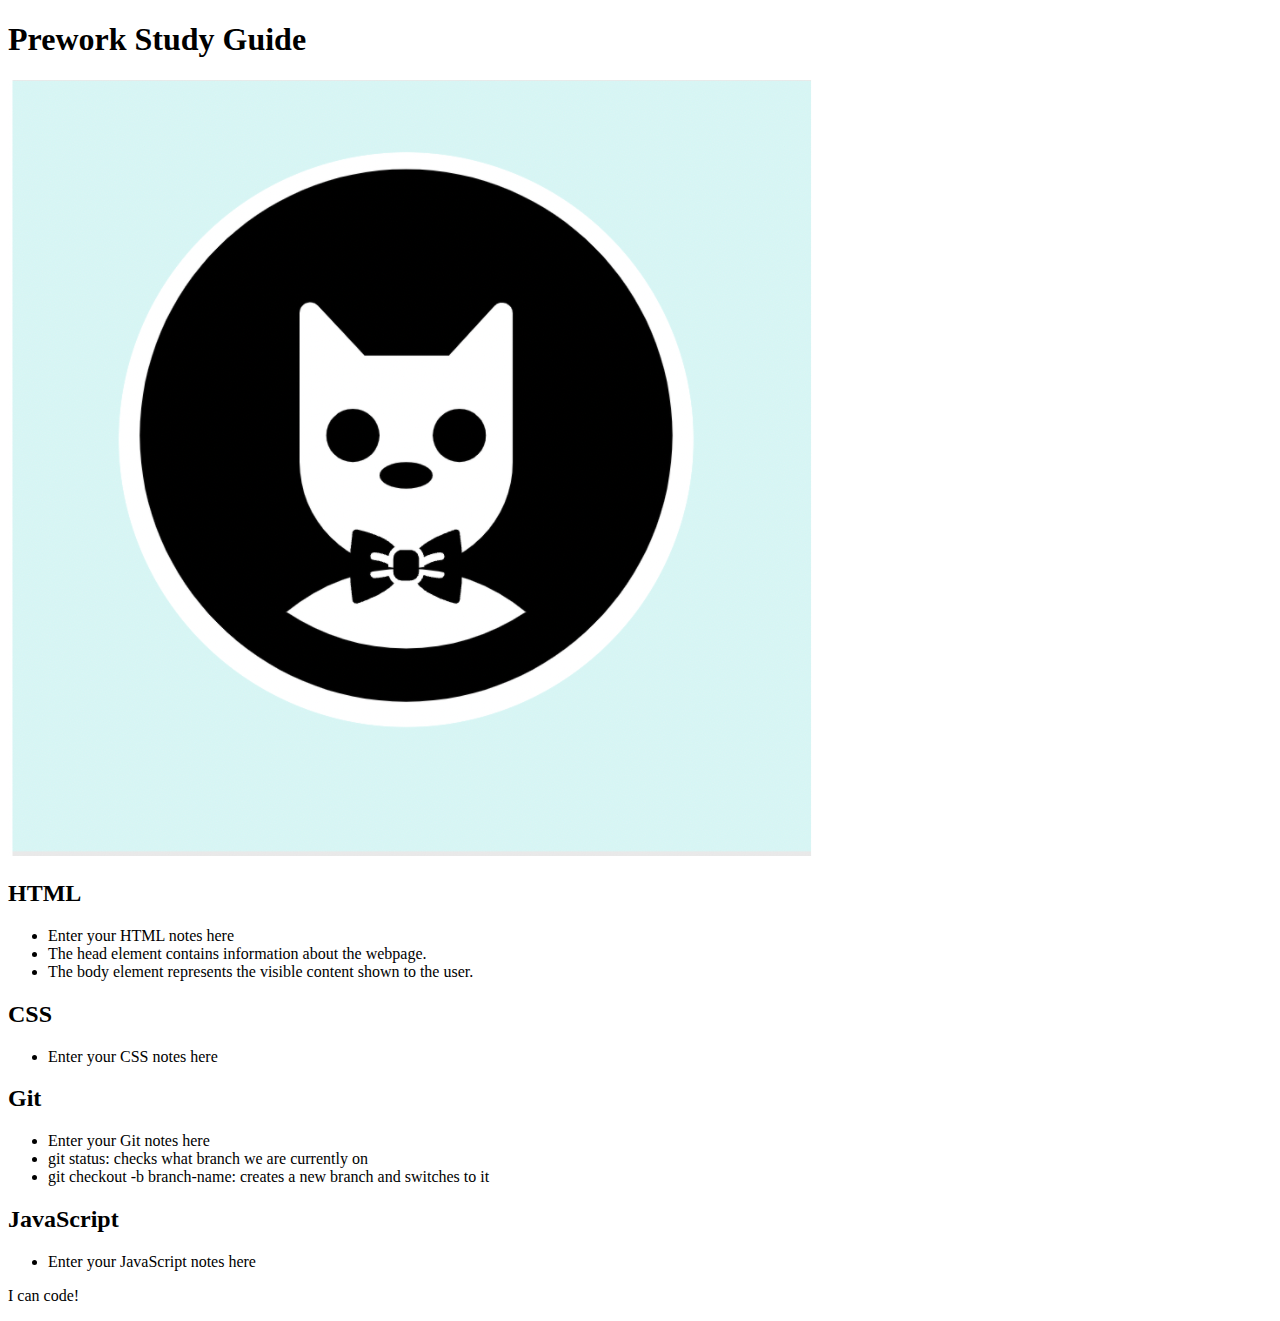
==== index.html @ 2e1bcfb4 "fixed my directory to setup css" ====
<!DOCTYPE html>
<html lang="en">
  <head>
    <meta charset="UTF-8" />
    <meta http-equiv="X-UA-Compatible" content="IE=edge" />
    <meta name="viewport" content="width=device-width, initial-scale=1.0" />
    <title>Prework Study Guide</title>
  </head>
  <body>
    <header id="top">
      <h1>Prework Study Guide</h1>
      <img src="./assets/bowtie-cat.png" alt="Profile image of cat wearing a bow tie." />
    </header>
    <main>

      <section class="card" id="html-section">
        <h2>HTML</h2>
        <ul>
          <li>Enter your HTML notes here</li>
          <li>The head element contains information about the webpage.</li>
          <li>The body element represents the visible content shown to the user.</li>
        </ul>
      </section>
   
      <section class="card" id="css-section">
        <h2>CSS</h2>
        <ul>
          <li>Enter your CSS notes here</li>
        </ul>
      </section>
   
      <section class="card" id="git-section">
        <h2>Git</h2>
        <ul>
          <li>Enter your Git notes here</li>
          <li>git status: checks what branch we are currently on</li>
          <li>git checkout -b branch-name: creates a new branch and switches to it</li>
        </ul>
      </section>
   
      <section class="card" id="javascript-section">
        <h2>JavaScript</h2>
        <ul>
          <li>Enter your JavaScript notes here</li>
        </ul>
      </section>
    </main>

    <footer>
      <p>I can code!</p>
    </footer>
  </body>
</html>
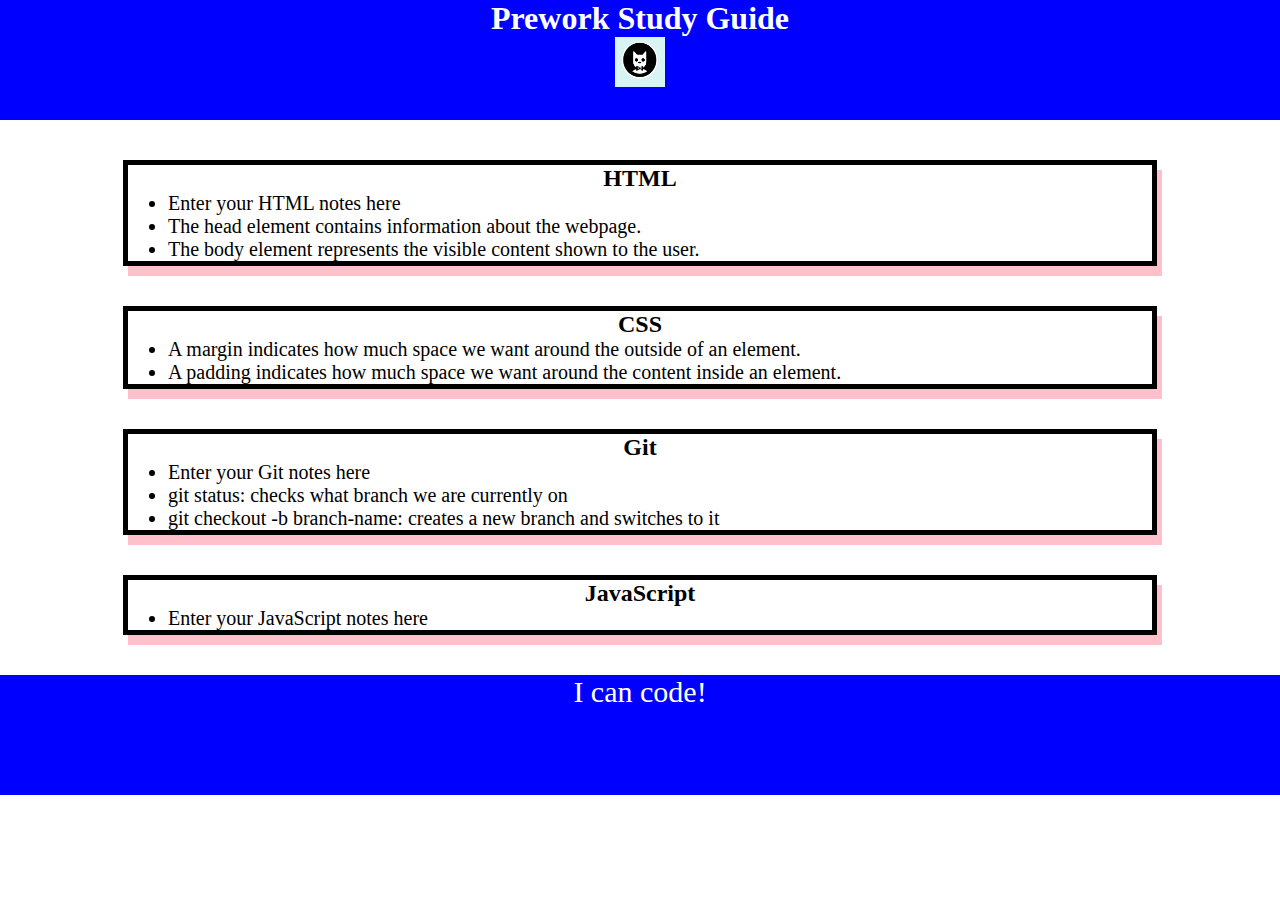
==== commit 38a42038: "added CSS to project" ====
--- a/index.html
+++ b/index.html
@@ -4,6 +4,7 @@
     <meta charset="UTF-8" />
     <meta http-equiv="X-UA-Compatible" content="IE=edge" />
     <meta name="viewport" content="width=device-width, initial-scale=1.0" />
+    <link rel="stylesheet" href="./assets/style.css">
     <title>Prework Study Guide</title>
   </head>
   <body>
@@ -25,7 +26,8 @@
       <section class="card" id="css-section">
         <h2>CSS</h2>
         <ul>
-          <li>Enter your CSS notes here</li>
+          <li>A margin indicates how much space we want around the outside of an element.</li>
+          <li>A padding indicates how much space we want around the content inside an element.</li>
         </ul>
       </section>
    
--- a/assets/style.css
+++ b/assets/style.css
@@ -0,0 +1,41 @@
+* {
+    margin: 0;
+    padding: 0;
+   }
+   
+   header,
+   footer {
+    width: 100%;
+    height: 120px;
+    background-color: blue;
+    color: white;
+   }
+   
+   h1,
+   h2 {
+    text-align: center;
+   }
+   
+   img {
+    display: block;
+    height: 50px;
+    width: 50px;
+    margin-left: auto;
+    margin-right: auto;
+   }
+   
+   ul {
+    padding-left: 40px;
+    font-size: 20px;
+   }
+   
+   p {
+    text-align: center;
+    font-size: 30px;
+   }
+   .card {
+    width: 80%;
+    margin: 40px auto;
+    border: 5px solid black;
+    box-shadow: 5px 10px pink;
+  }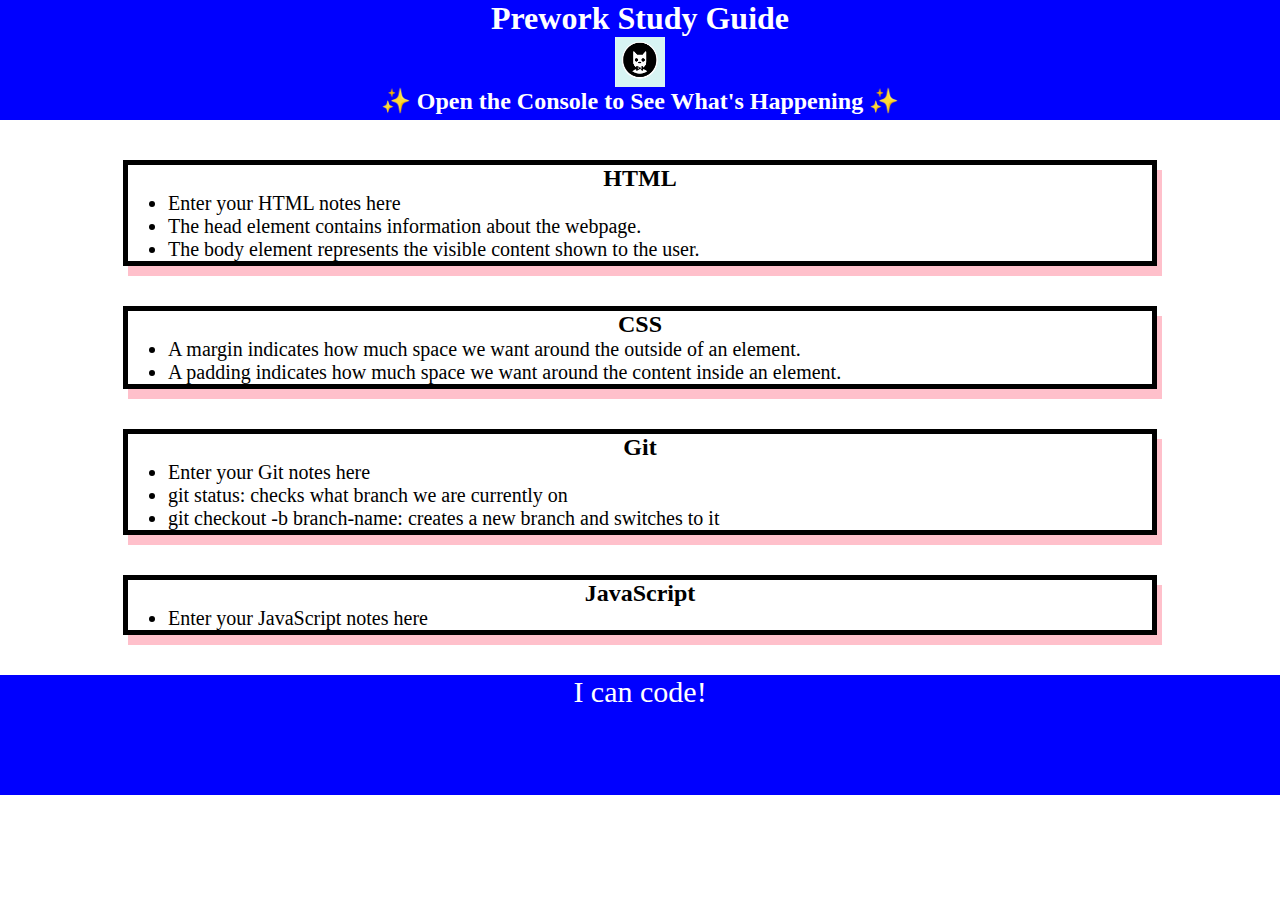
==== commit 803ab212: "Added javascript to place a for loop in browser console." ====
--- a/index.html
+++ b/index.html
@@ -11,6 +11,7 @@
     <header id="top">
       <h1>Prework Study Guide</h1>
       <img src="./assets/bowtie-cat.png" alt="Profile image of cat wearing a bow tie." />
+      <h2>✨ Open the Console to See What's Happening ✨</h2>
     </header>
     <main>
 
@@ -51,5 +52,6 @@
     <footer>
       <p>I can code!</p>
     </footer>
+    <script src="./assets/script.js"></script>
   </body>
 </html>
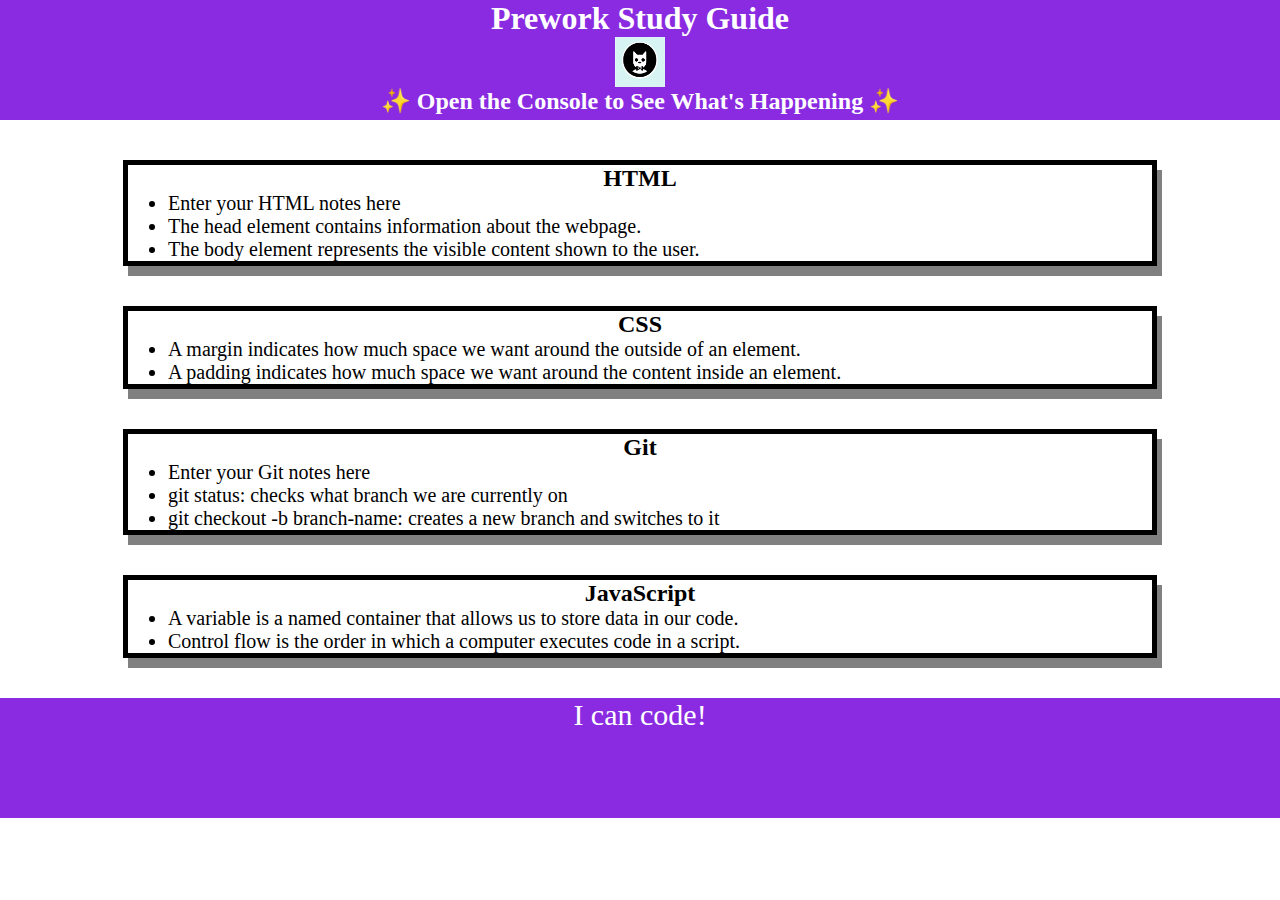
==== commit ed5ab659: "Created functions in JavaScript" ====
--- a/index.html
+++ b/index.html
@@ -44,7 +44,8 @@
       <section class="card" id="javascript-section">
         <h2>JavaScript</h2>
         <ul>
-          <li>Enter your JavaScript notes here</li>
+          <li>A variable is a named container that allows us to store data in our code.</li>
+          <li>Control flow is the order in which a computer executes code in a script.</li>
         </ul>
       </section>
     </main>
--- a/assets/style.css
+++ b/assets/style.css
@@ -7,7 +7,7 @@
    footer {
     width: 100%;
     height: 120px;
-    background-color: blue;
+    background-color: blueviolet;
     color: white;
    }
    
@@ -37,5 +37,5 @@
     width: 80%;
     margin: 40px auto;
     border: 5px solid black;
-    box-shadow: 5px 10px pink;
+    box-shadow: 5px 10px gray;
   }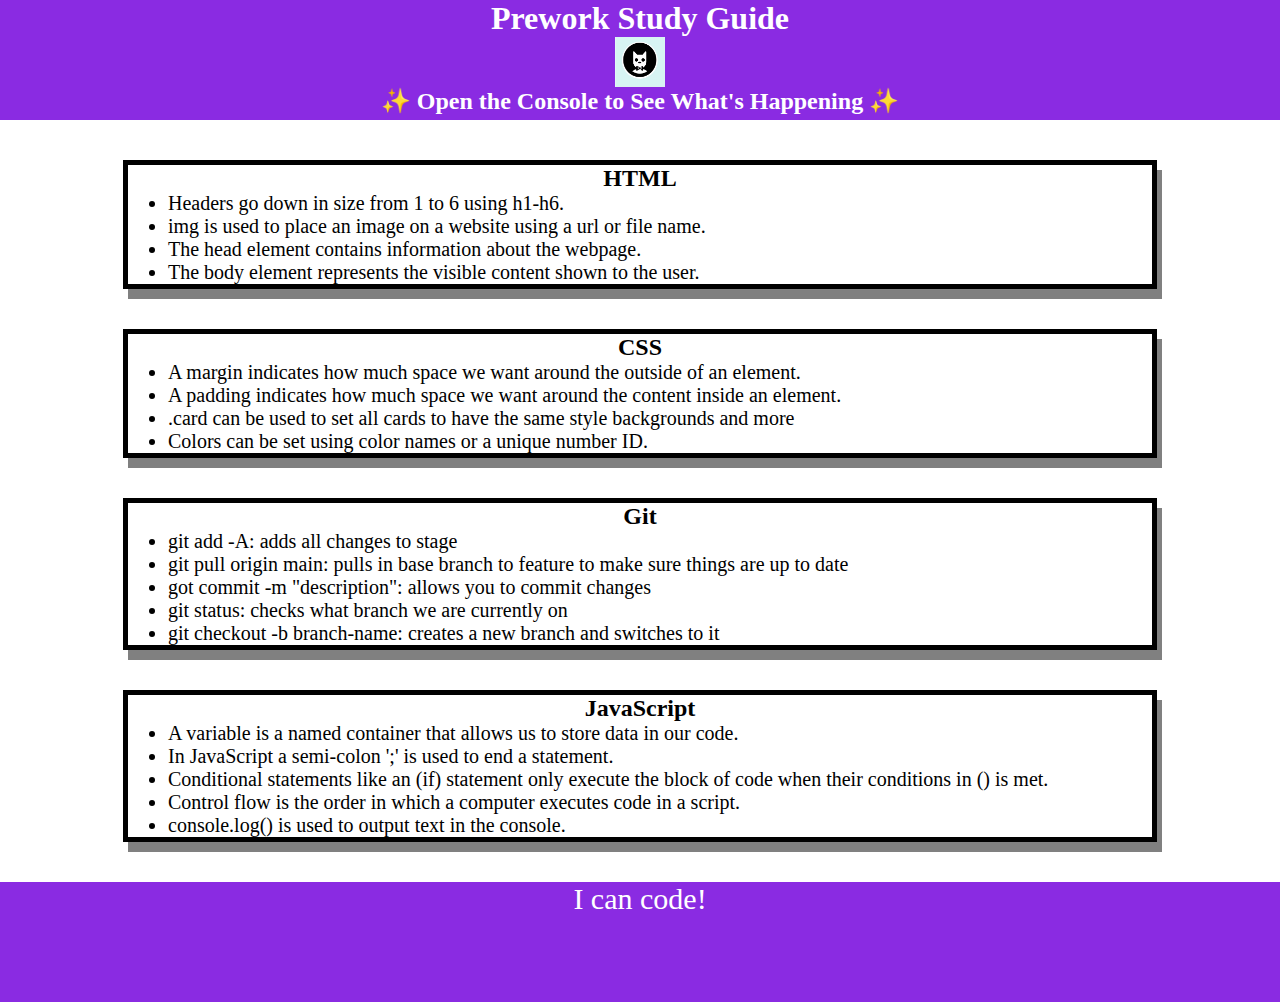
==== commit 04388067: "Adding more notes" ====
--- a/index.html
+++ b/index.html
@@ -18,7 +18,8 @@
       <section class="card" id="html-section">
         <h2>HTML</h2>
         <ul>
-          <li>Enter your HTML notes here</li>
+          <li>Headers go down in size from 1 to 6 using h1-h6.</li>
+          <li>img is used to place an image on a website using a url or file name.</li>
           <li>The head element contains information about the webpage.</li>
           <li>The body element represents the visible content shown to the user.</li>
         </ul>
@@ -29,13 +30,17 @@
         <ul>
           <li>A margin indicates how much space we want around the outside of an element.</li>
           <li>A padding indicates how much space we want around the content inside an element.</li>
+          <li>.card can be used to set all cards to have the same style backgrounds and more</li>
+          <li>Colors can be set using color names or a unique number ID.</li>
         </ul>
       </section>
    
       <section class="card" id="git-section">
         <h2>Git</h2>
         <ul>
-          <li>Enter your Git notes here</li>
+          <li>git add -A: adds all changes to stage</li>
+          <li>git pull origin main: pulls in base branch to feature to make sure things are up to date</li>
+          <li>got commit -m "description": allows you to commit changes</li>
           <li>git status: checks what branch we are currently on</li>
           <li>git checkout -b branch-name: creates a new branch and switches to it</li>
         </ul>
@@ -45,7 +50,12 @@
         <h2>JavaScript</h2>
         <ul>
           <li>A variable is a named container that allows us to store data in our code.</li>
+          <li>In JavaScript a semi-colon ';' is used to end a statement.</li>
+          <li>Conditional statements like an (if) statement only execute the block of code 
+            when their conditions in () is met.
+          </li>
           <li>Control flow is the order in which a computer executes code in a script.</li>
+          <li>console.log() is used to output text in the console.</li>
         </ul>
       </section>
     </main>
